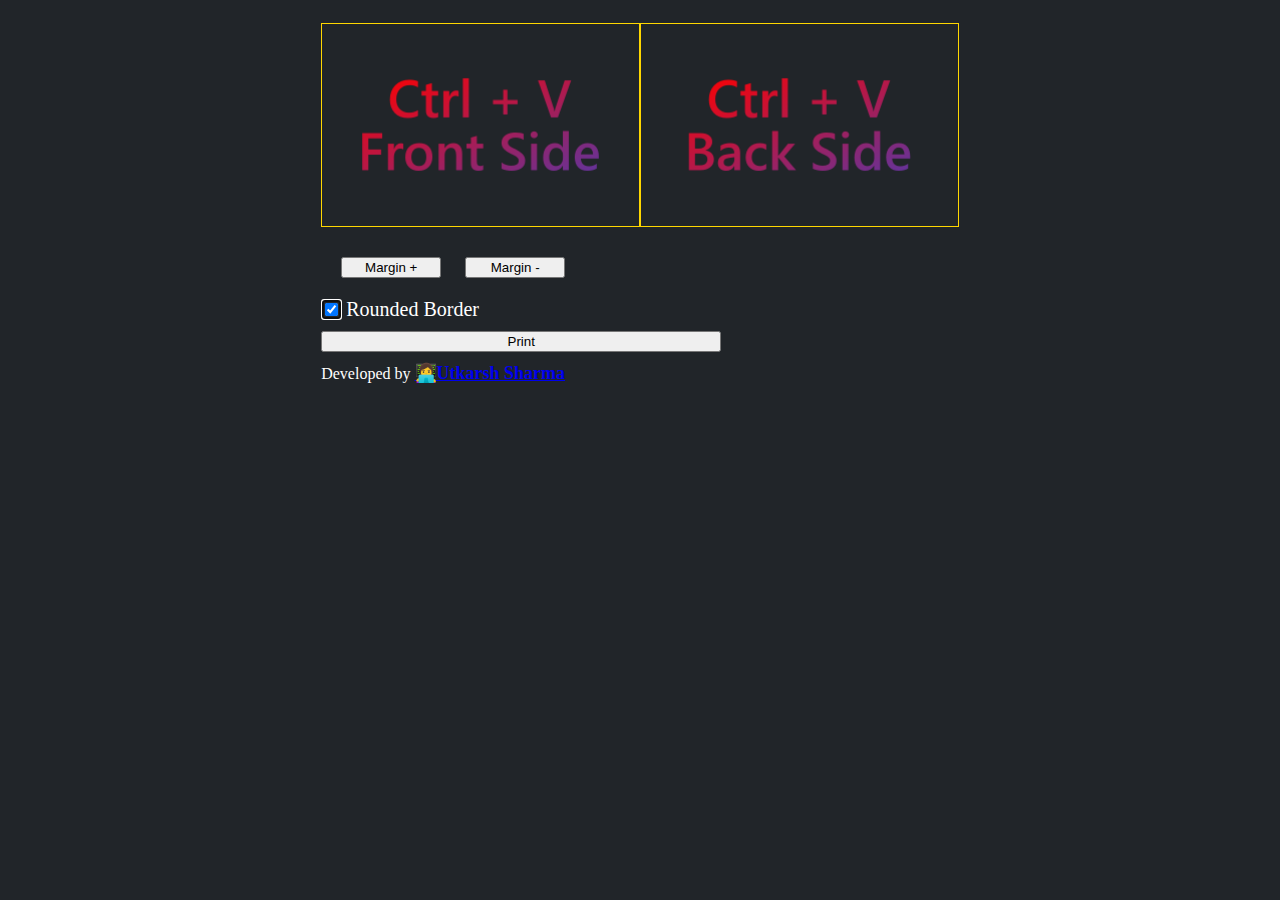
==== CardPrint/index.html @ be820b50 "fixed some size issue or code" ====
<!DOCTYPE html>
<html lang="en">

<head>
    <meta charset="UTF-8">
    <meta http-equiv="X-UA-Compatible" content="IE=edge">
    <meta name="viewport" content="width=device-width, initial-scale=1.0">
    <title>Two Side Card Print</title>
    <link rel="stylesheet" href="style.css">
    <link href="https://cdn.jsdelivr.net/npm/bootstrap@5.1.3/dist/css/bootstrap.min.css" rel="stylesheet" integrity="sha384-1BmE4kWBq78iYhFldvKuhfTAU6auU8tT94WrHftjDbrCEXSU1oBoqyl2QvZ6jIW3" crossorigin="anonymous">
</head>

<body>

    <body class="text-center">
        <main class="form-signin" id="main">
            <form>
                <div id="printSection">
                    <li id="marginTime" class="imgSize"><img id="frontImg" src="front.png"></li>
                    <li class="imgSize"><img id="backImg" src="back.png" alt=""></li>
                </div>
            </form>
            <div class="form-floating">
                <div class="row">
                    <button id="marginPlus" class="add btn btn-lg btn-primary" onclick="rightMargin(1)">Margin +</button>
                    <button id="marginMinus" class="add btn btn-lg btn-primary" onclick="rightMargin(0)">Margin -</button>
                </div>
            </div>
            <div class="checkbox">
                <label>
                    <input checked id="rounded" type="checkbox" class="check" value="remember-me" onclick="checkBorder()" autofocus><span id="round"> Rounded Border</span>
                </label>
            </div>
            <div>
                <button class="btn btn-primary btn-lg" style="width: 400px; margin-top: 10px;" onclick="window.print()">Print</button>
            </div>
            <footer style="margin-top: 10px;" class="link-primary">Developed by <a href="https://instagram.com/utkarshencoder" target="_blank" style="font-weight: bold; font-size: large;">👩‍💻Utkarsh Sharma</a></footer>
        </main>
        <script src="script.js"></script>
    </body>

</html>
---- CardPrint/style.css ----
body {
    display: flex;
    align-items: center;
    background-color: #212529 !important;
    color: white !important;
}

.form-signin {
    max-width: 700px;
    padding-top: 15px;
    margin: auto;
}

#inp {
    font-weight: bold;
}

.form-signin .checkbox {
    font-weight: 400;
}

.form-signin .form-floating:focus-within {
    z-index: 2;
}

@page {
    margin-top: 0.25in;
    margin-bottom: 0.25in;
    margin-right: 0.25in;
    margin-left: 0.25in;
}

.imgSize {
    height: 2.1in;
    width: 3.3in;
    border: 1px solid gold;
    margin-bottom: 20px;
    overflow: hidden;
}

img {
    height: 2.1in;
    width: 3.3in;
}

@media print {
    body * {
        visibility: hidden;
    }

    #printSection,
    #printSection * {
        visibility: visible;
    }

    .form-signin {
        padding: 0;
    }

    .imgSize {
        border: 1px solid black;
    }
}

.bColorG {
    background: rgb(0, 119, 0) !important;
}

.bColorR {
    background: rgb(138, 0, 0) !important;
}

#printSection {
    display: flex;
}

.add {
    margin-top: 10px !important;
    width: 300px !important;
    margin-left: 20px;
    max-width: 100px;
}

li {
    list-style-type: none;
}

@page {
    margin-top: 0.25in;
    margin-left: 0.81in;
}

#marginTime {
    margin-right: 0px;
}

.checkbox {
    margin-top: 20px;
}

#round {
    font-size: 15pt;
}

/* For mobile privew */
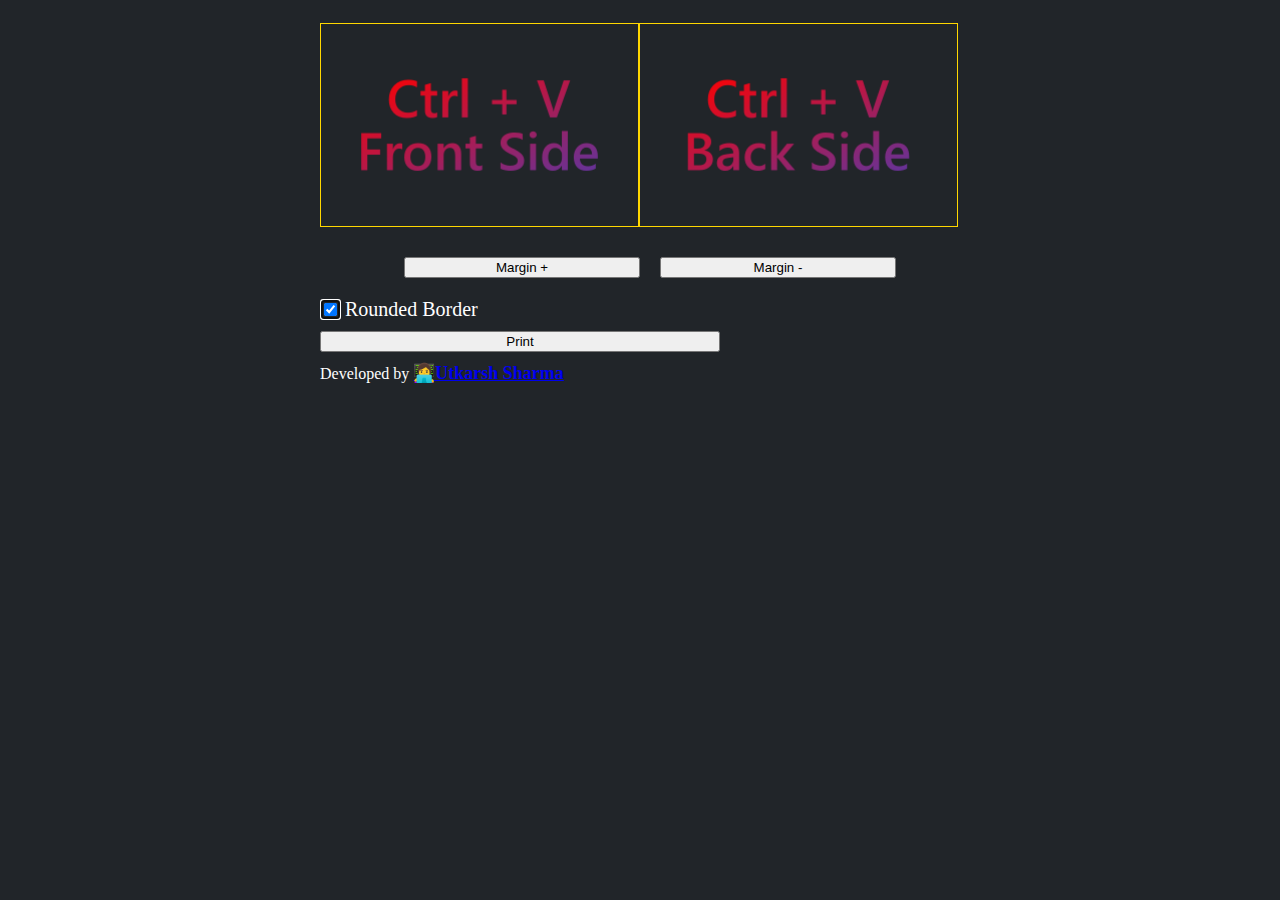
==== commit 7e36ab77: "added mobile preview" ====
--- a/CardPrint/index.html
+++ b/CardPrint/index.html
@@ -21,7 +21,7 @@
                 </div>
             </form>
             <div class="form-floating">
-                <div class="row">
+                <div class="margin-btns">
                     <button id="marginPlus" class="add btn btn-lg btn-primary" onclick="rightMargin(1)">Margin +</button>
                     <button id="marginMinus" class="add btn btn-lg btn-primary" onclick="rightMargin(0)">Margin -</button>
                 </div>
@@ -31,9 +31,7 @@
                     <input checked id="rounded" type="checkbox" class="check" value="remember-me" onclick="checkBorder()" autofocus><span id="round"> Rounded Border</span>
                 </label>
             </div>
-            <div>
-                <button class="btn btn-primary btn-lg" style="width: 400px; margin-top: 10px;" onclick="window.print()">Print</button>
-            </div>
+            <button class="print-btn btn btn-primary btn-lg" style="width: 400px; margin-top: 10px;" onclick="window.print()">Print</button>
             <footer style="margin-top: 10px;" class="link-primary">Developed by <a href="https://instagram.com/utkarshencoder" target="_blank" style="font-weight: bold; font-size: large;">👩‍💻Utkarsh Sharma</a></footer>
         </main>
         <script src="script.js"></script>
--- a/CardPrint/style.css
+++ b/CardPrint/style.css
@@ -78,7 +78,6 @@
     margin-top: 10px !important;
     width: 300px !important;
     margin-left: 20px;
-    max-width: 100px;
 }
 
 li {
@@ -102,4 +101,44 @@
     font-size: 15pt;
 }
 
-/* For mobile privew */+.margin-btns {
+    width: 80%;
+    display: flex;
+    margin: auto;
+}
+
+.margin-btns>button {
+    height: min-content;
+}
+
+/* For mobile privew */
+@media only screen and (max-width: 655px) {
+    #printSection {
+        flex-direction: column;
+    }
+
+    .imgSize {
+        margin-bottom: 0;
+    }
+
+    .checkbox {
+        margin-top: 2px;
+    }
+
+    .add {
+        margin-left: 0;
+    }
+
+    .margin-btns {
+        justify-content: space-between;
+        width: 320px;
+    }
+
+    .margin-btns>button {
+        width: 155px !important;
+    }
+
+    .print-btn {
+        width: 300px !important;
+    }
+}